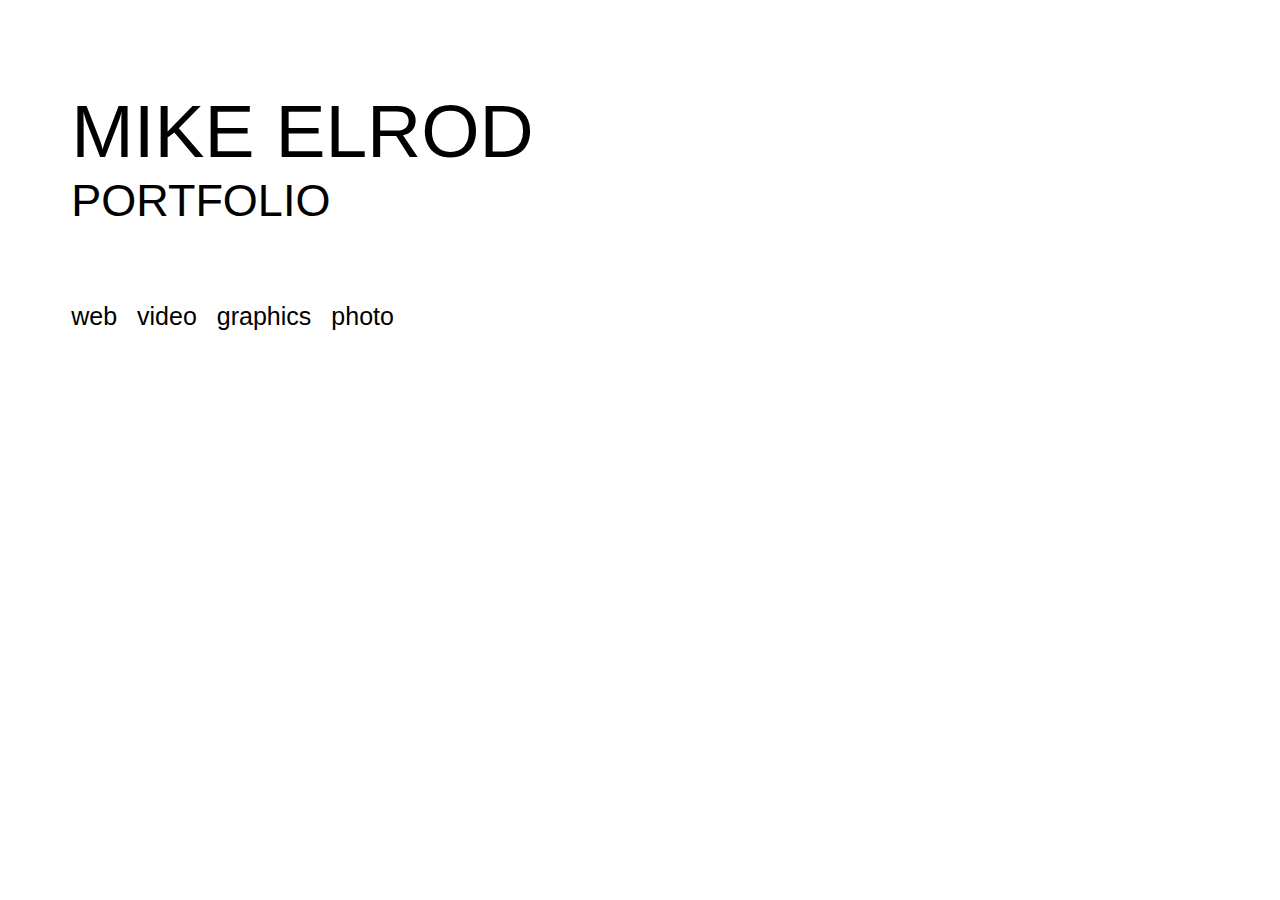
==== index.html @ 60a92a5b "Add files via upload" ====
<!DOCTYPE html>
<html>
	<head>
		<link rel="stylesheet" type="text/css" href="styles/main.css">
	</head>

	<body>


	<h1>MIKE ELROD</h1>
	<h2>PORTFOLIO</h2>

		<ul>
			<li><a href="web.html">web</a></li>
			<li><a href="video.html">video</a></li>
			<li><a href="graphics.html">graphics</a></li>
			<li><a href="photo.html">photo</a></li>
		</ul>


	</body>

	</html>
---- styles/main.css ----
body {
	font-family: 'roboto', sans-serif;
	font-variant: light;
}

h1 {
	text-align: left;
	font-variant: medium;
	font-size: 75px;
	font-weight: 50;
	padding-left: 5%;
	padding-top: 5%;
	padding-bottom: 0%;
	line-height: .5;
}

h2 {
	text-align: left;
	font-size: 45px;
	font-weight: 10;
	padding-top: 0%;
	padding-left: 5%;
	line-height: 0;
}

h3{

	text-align: left;
	font-size: 25px;
	font-weight: 5;
	padding-top: 5%;
	padding-left: 5%;
}

h4{

	text-align: right;
	font size 12px;
	font-weight 10;
	font-kerning: 25px;
	padding-top: 2%;
	padding-right: 2%;
}

p {
	text-align: left;
	font-variant: regular;
	font-size: 25px;
	font-weight: 5;
	padding-top: 5%;
	padding-left: 5%;
	max-width: 50%;
}

div{

	align-content: left;
	font-size: 25px;
	font-weight: 5;
	padding-top: 5%;
	padding-left: 5%;
}

ul {
	padding-top: 5%;
	padding-left: 5%;
}

ul li {
	list-style: none;
	display: inline-block;
	float: left;
	font-variant: thin;
	font-size: 25px;
	font-weight: 5;
}

ul li a {
	display: block;
	text-decoration: none;
	padding-right: 20px;
	color: black;
}

ul li a:hover {
	font-variant: bold;
}
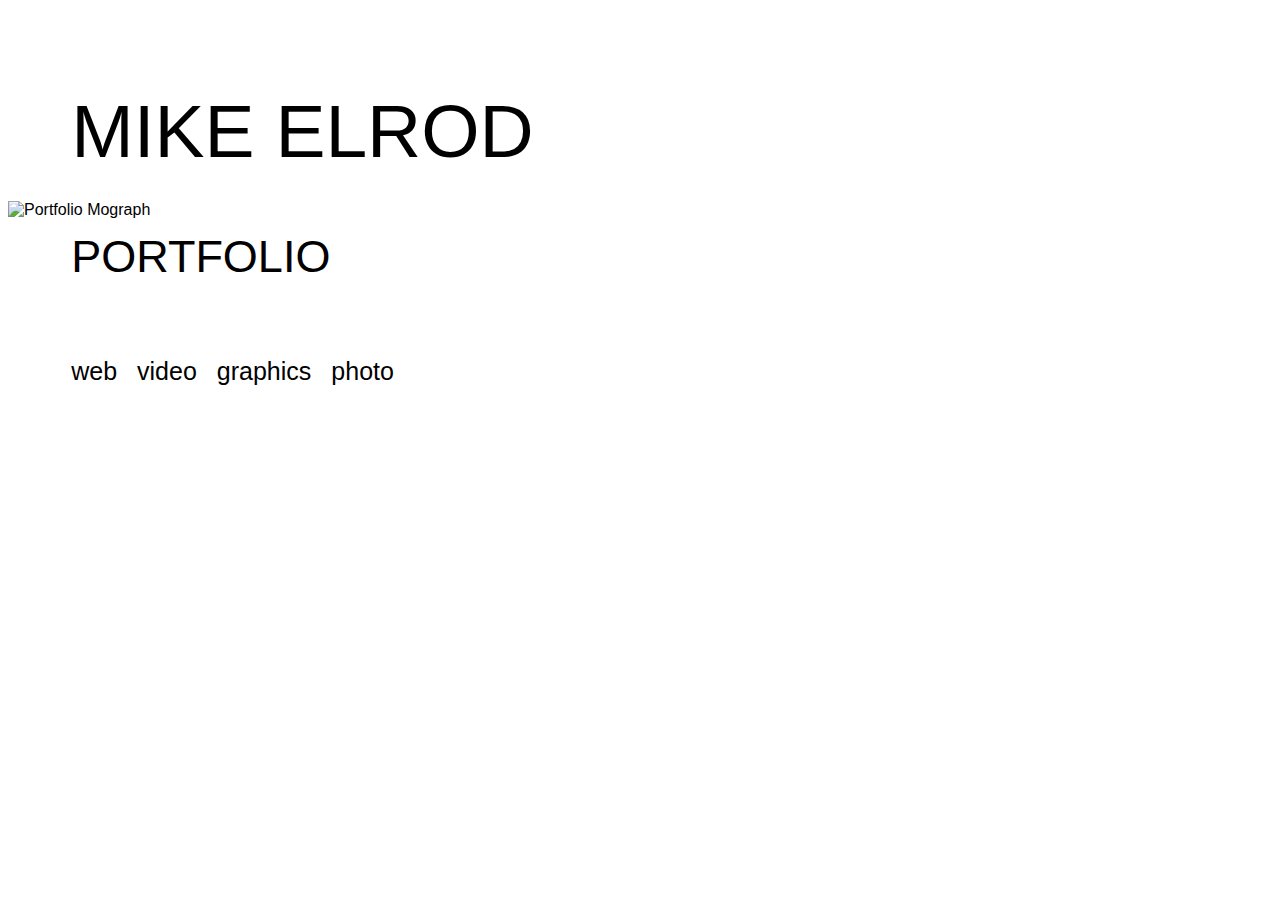
==== commit b6ec22c1: "Need help" ====
--- a/index.html
+++ b/index.html
@@ -8,6 +8,7 @@
 
 
 	<h1>MIKE ELROD</h1>
+	<img src="/img/portfolio_mograph" alt="Portfolio Mograph" style="width: 200px; height: 200px;">
 	<h2>PORTFOLIO</h2>
 
 		<ul>
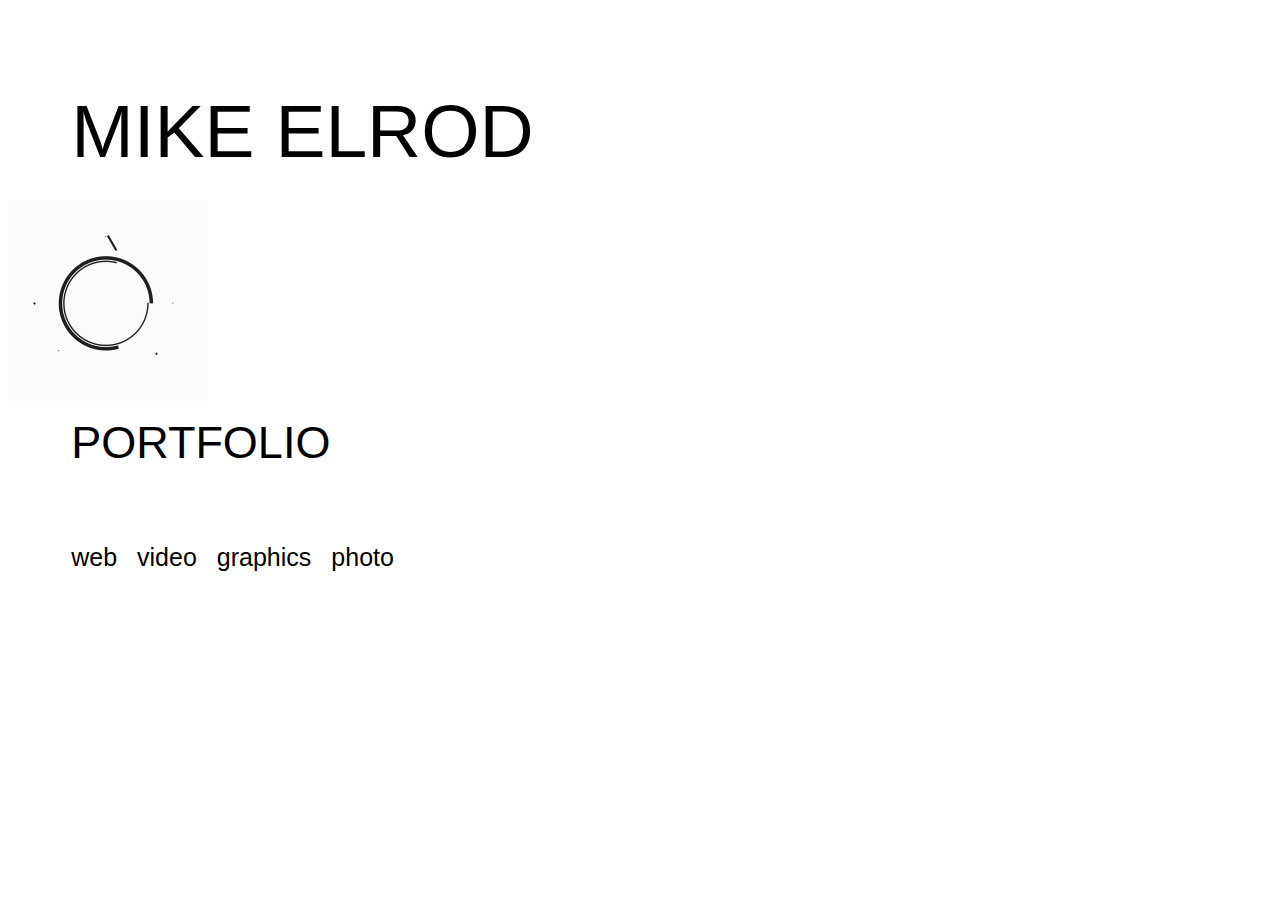
==== commit 8276a89a: "fixed" ====
--- a/index.html
+++ b/index.html
@@ -8,7 +8,7 @@
 
 
 	<h1>MIKE ELROD</h1>
-	<img src="/img/portfolio_mograph" alt="Portfolio Mograph" style="width: 200px; height: 200px;">
+	<img src="img/portfolio_mograph.gif" alt="Portfolio Mograph">
 	<h2>PORTFOLIO</h2>
 
 		<ul>
@@ -21,4 +21,4 @@
 
 	</body>
 
-	</html>+	</html>
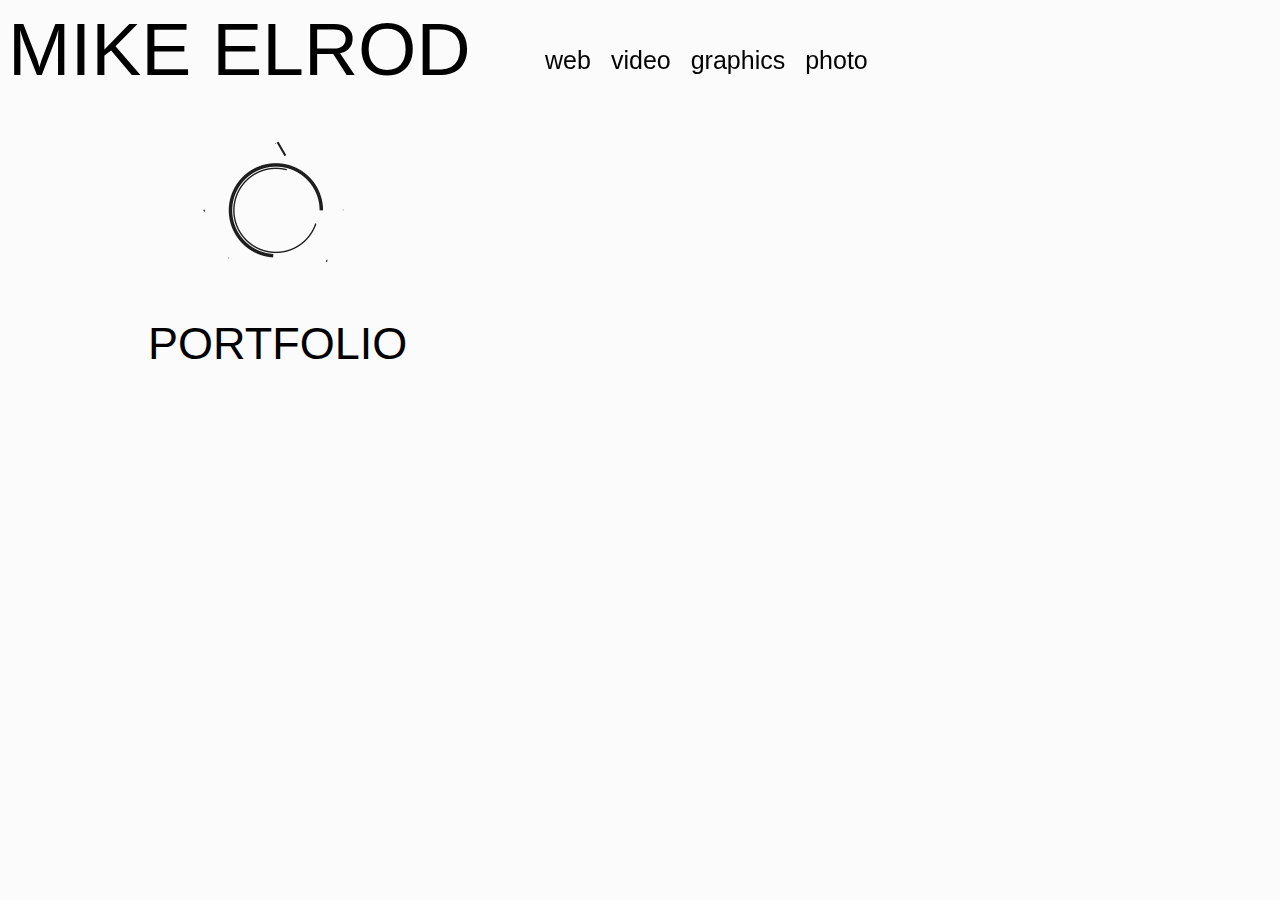
==== commit 4d0ba2b6: "cleaned up styles. made a header with navigation for consistency" ====
--- a/index.html
+++ b/index.html
@@ -5,20 +5,25 @@
 	</head>
 
 	<body>
-
-
-	<h1>MIKE ELROD</h1>
-	<img src="img/portfolio_mograph.gif" alt="Portfolio Mograph">
-	<h2>PORTFOLIO</h2>
-
+		<header>
+		<span class="navname"><a href="index.html">MIKE ELROD</a></span>
+		<nav>
 		<ul>
 			<li><a href="web.html">web</a></li>
 			<li><a href="video.html">video</a></li>
 			<li><a href="graphics.html">graphics</a></li>
 			<li><a href="photo.html">photo</a></li>
 		</ul>
-
+	</nav>
+	</header>
+	
+	<section> 
+		<div class="home-main">
+			<img src="img/portfolio_mograph.gif" alt="Portfolio Mograph" class="portmogif">
+			<h1>PORTFOLIO</h1>
+		</div>
+	</section>
 
 	</body>
 
-	</html>
+	</html>--- a/styles/main.css
+++ b/styles/main.css
@@ -1,26 +1,24 @@
 body {
 	font-family: 'roboto', sans-serif;
 	font-variant: light;
+	background-color: #fbfbfb;
 }
 
 h1 {
 	text-align: left;
-	font-variant: medium;
-	font-size: 75px;
-	font-weight: 50;
-	padding-left: 5%;
-	padding-top: 5%;
-	padding-bottom: 0%;
-	line-height: .5;
+	font-size: 45px;
+	font-weight: 10;
+	padding-top: 0px;
+	padding-left: 70px;
+	line-height: 0;
 }
 
 h2 {
 	text-align: left;
-	font-size: 45px;
-	font-weight: 10;
-	padding-top: 0%;
-	padding-left: 5%;
-	line-height: 0;
+	font-size: 25px;
+	font-weight: 5;
+	padding-top: 30px;
+	padding-left: 70px;
 }
 
 h3{
@@ -28,27 +26,27 @@
 	text-align: left;
 	font-size: 25px;
 	font-weight: 5;
-	padding-top: 5%;
-	padding-left: 5%;
+	padding-top: 30px;
+	padding-left: 70px;
 }
 
 h4{
 
 	text-align: right;
-	font size 12px;
-	font-weight 10;
+	font size: 12px;
+	font-weight: 10px;
 	font-kerning: 25px;
-	padding-top: 2%;
-	padding-right: 2%;
+	padding-top: 30px;
+	padding-right: 20px;
 }
 
 p {
 	text-align: left;
-	font-variant: regular;
+	font-variant: "regular";
 	font-size: 25px;
 	font-weight: 5;
-	padding-top: 5%;
-	padding-left: 5%;
+	padding-top: 30px;
+	padding-left: 70px;
 	max-width: 50%;
 }
 
@@ -57,13 +55,13 @@
 	align-content: left;
 	font-size: 25px;
 	font-weight: 5;
-	padding-top: 5%;
-	padding-left: 5%;
+	padding-top: 30px;
+	padding-left: 70px;
 }
 
 ul {
-	padding-top: 5%;
-	padding-left: 5%;
+	padding-top: 30px;
+	padding-left: 70px;
 }
 
 ul li {
@@ -85,3 +83,53 @@
 ul li a:hover {
 	font-variant: bold;
 }
+
+.headshot {
+	border: 2px solid black;
+	max-width: 300px;
+}
+
+header {
+	background-color: #fbfbfb;
+	position: fixed;
+	width: 100%;
+	top: 0px;
+}
+
+nav {
+	  display: inline-block;
+    width: 50%;   
+}
+
+.navname {
+	text-align: left;
+	font-variant: medium;
+	font-size: 75px;
+	font-weight: 50;
+	line-height: .5;
+}
+
+a:hover {
+	opacity: .7;
+}
+
+
+.navname a {
+	text-decoration: none;
+	color: #000000;
+}
+
+
+.home-main {
+	padding-top:100px;
+	width:400px;
+	text-align: center;
+}
+
+.page-title {
+	  margin-top: 100px;
+    width: 400px;
+    text-align: center;
+    margin-left: 50px;
+    display: inline-block;
+}